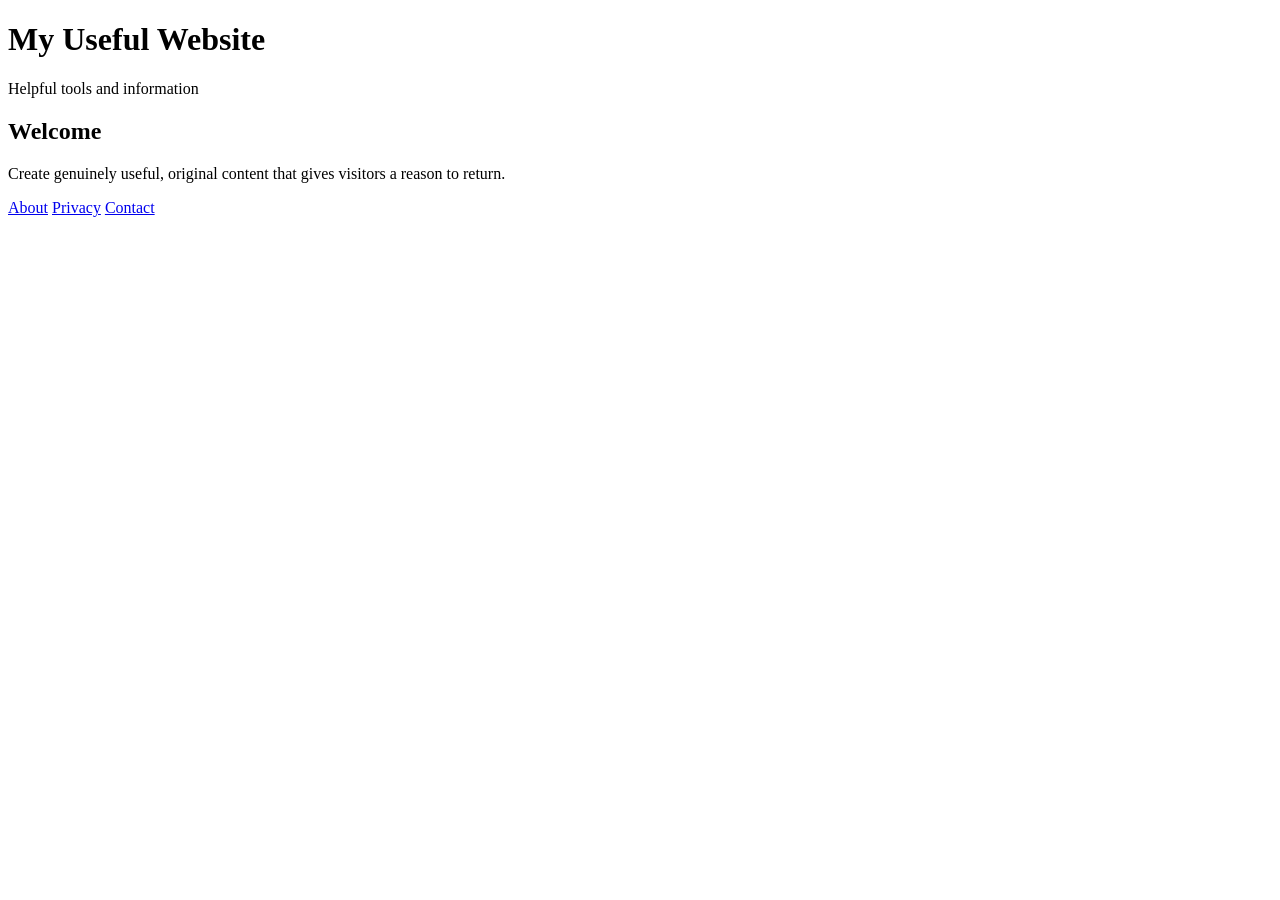
==== index.html @ 03f3f7cc "Create index.html" ====
<!DOCTYPE html>
<html lang="en">
<head>
    <meta charset="UTF-8">
    <meta name="viewport" content="width=device-width, initial-scale=1.0">

    <title>My Useful Website</title>
    <meta name="description"
          content="Useful information and tools for visitors.">

    <!-- Add your AdSense code here after Google approves your site -->

    <link rel="stylesheet" href="style.css">
</head>

<body>

<header>
    <h1>My Useful Website</h1>
    <p>Helpful tools and information</p>
</header>

<main>
    <article>
        <h2>Welcome</h2>
        <p>
            Create genuinely useful, original content that gives visitors
            a reason to return.
        </p>
    </article>
</main>

<footer>
    <a href="about.html">About</a>
    <a href="privacy.html">Privacy</a>
    <a href="contact.html">Contact</a>
</footer>

</body>
</html>
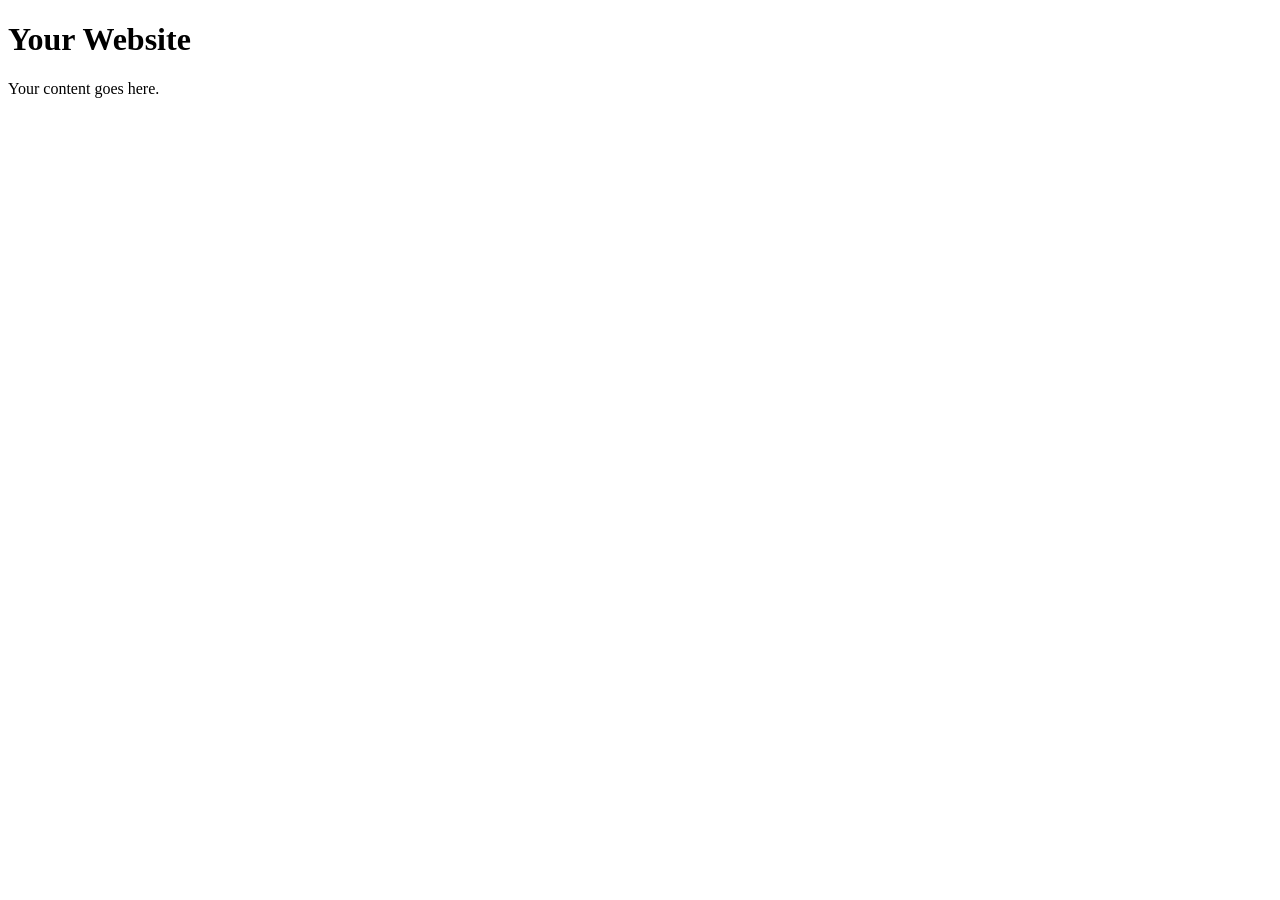
==== commit 7a3fddef: "Update index.html" ====
--- a/index.html
+++ b/index.html
@@ -4,37 +4,22 @@
     <meta charset="UTF-8">
     <meta name="viewport" content="width=device-width, initial-scale=1.0">
 
-    <title>My Useful Website</title>
-    <meta name="description"
-          content="Useful information and tools for visitors.">
+    <title>Your Website</title>
+    <meta name="description" content="Your website description">
 
-    <!-- Add your AdSense code here after Google approves your site -->
+    <!-- Google AdSense -->
+    <script async
+        src="https://pagead2.googlesyndication.com/pagead/js/adsbygoogle.js?client=ca-pub-3141617309088348"
+        crossorigin="anonymous"></script>
 
     <link rel="stylesheet" href="style.css">
 </head>
 
 <body>
 
-<header>
-    <h1>My Useful Website</h1>
-    <p>Helpful tools and information</p>
-</header>
+    <h1>Your Website</h1>
 
-<main>
-    <article>
-        <h2>Welcome</h2>
-        <p>
-            Create genuinely useful, original content that gives visitors
-            a reason to return.
-        </p>
-    </article>
-</main>
-
-<footer>
-    <a href="about.html">About</a>
-    <a href="privacy.html">Privacy</a>
-    <a href="contact.html">Contact</a>
-</footer>
+    <p>Your content goes here.</p>
 
 </body>
 </html>
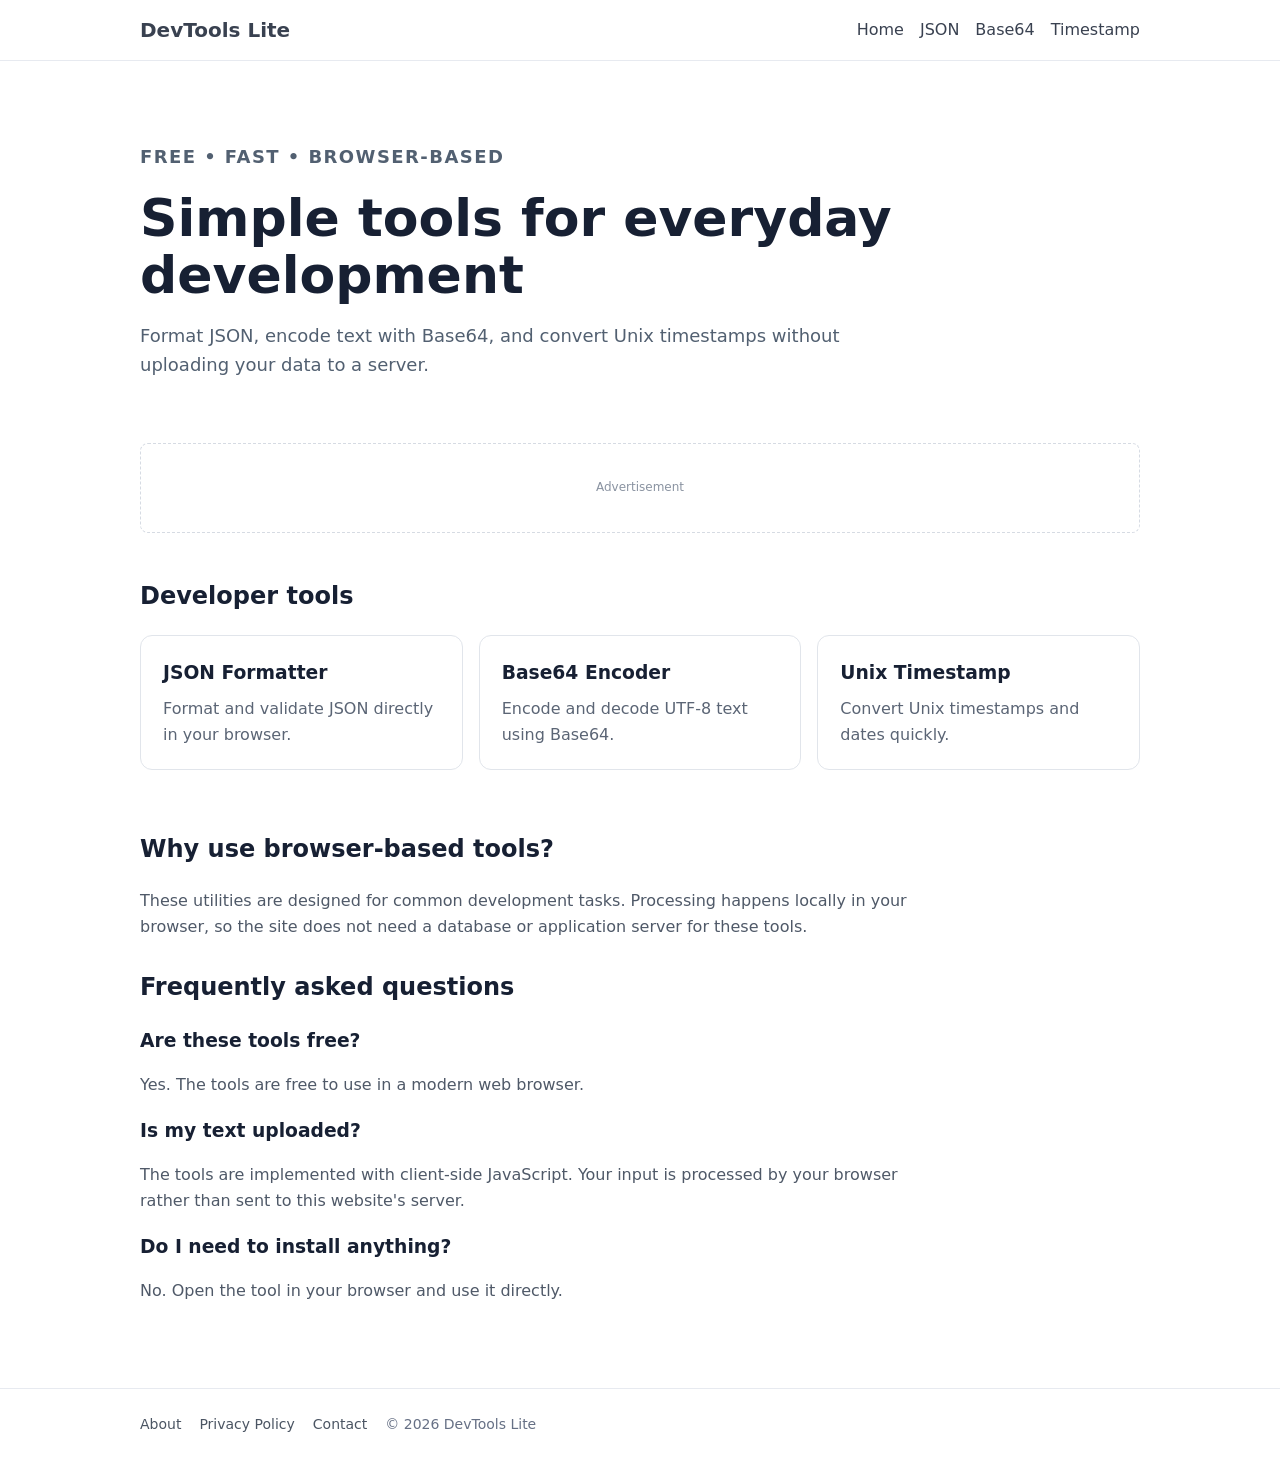
==== commit 8aeba0b4: "Add files via upload" ====
--- a/index.html
+++ b/index.html
@@ -1,25 +1,51 @@
-<!DOCTYPE html>
+<!doctype html>
 <html lang="en">
 <head>
-    <meta charset="UTF-8">
-    <meta name="viewport" content="width=device-width, initial-scale=1.0">
+  <meta charset="utf-8">
+  <meta name="viewport" content="width=device-width,initial-scale=1">
+  <meta name="description" content="Free, fast browser-based developer tools for JSON, Base64, and Unix timestamps.">
+  <meta name="robots" content="index,follow">
+  <title>DevTools Lite — Free Developer Tools</title>
+  <link rel="stylesheet" href="style.css">
+  <script async src="https://pagead2.googlesyndication.com/pagead/js/adsbygoogle.js?client=ca-pub-3141617309088348" crossorigin="anonymous"></script>
+</head>
+<body>
+<header class="site-header">
+  <div class="wrap nav">
+    <a class="brand" href="index.html">DevTools Lite</a>
+    <nav aria-label="Main navigation">
+      <a href="index.html">Home</a><a href="tools/json-formatter.html">JSON</a>
+      <a href="tools/base64.html">Base64</a><a href="tools/timestamp.html">Timestamp</a>
+    </nav>
+  </div>
+</header>
+<main class="wrap">
+  <section class="hero">
+    <p class="eyebrow">Free • Fast • Browser-based</p>
+    <h1>Simple tools for everyday development</h1>
+    <p>Format JSON, encode text with Base64, and convert Unix timestamps without uploading your data to a server.</p>
+  </section>
 
-    <title>Your Website</title>
-    <meta name="description" content="Your website description">
+  <div class="ad-slot" aria-label="Advertisement"><span>Advertisement</span></div>
 
-    <!-- Google AdSense -->
-    <script async
-        src="https://pagead2.googlesyndication.com/pagead/js/adsbygoogle.js?client=ca-pub-3141617309088348"
-        crossorigin="anonymous"></script>
+  <section>
+    <h2>Developer tools</h2>
+    <div class="grid">
+      <a class="card" href="tools/json-formatter.html"><h3>JSON Formatter</h3><p>Format and validate JSON directly in your browser.</p></a>
+      <a class="card" href="tools/base64.html"><h3>Base64 Encoder</h3><p>Encode and decode UTF-8 text using Base64.</p></a>
+      <a class="card" href="tools/timestamp.html"><h3>Unix Timestamp</h3><p>Convert Unix timestamps and dates quickly.</p></a>
+    </div>
+  </section>
 
-    <link rel="stylesheet" href="style.css">
-</head>
-
-<body>
-
-    <h1>Your Website</h1>
-
-    <p>Your content goes here.</p>
-
+  <section class="content">
+    <h2>Why use browser-based tools?</h2>
+    <p>These utilities are designed for common development tasks. Processing happens locally in your browser, so the site does not need a database or application server for these tools.</p>
+    <h2>Frequently asked questions</h2>
+    <h3>Are these tools free?</h3><p>Yes. The tools are free to use in a modern web browser.</p>
+    <h3>Is my text uploaded?</h3><p>The tools are implemented with client-side JavaScript. Your input is processed by your browser rather than sent to this website's server.</p>
+    <h3>Do I need to install anything?</h3><p>No. Open the tool in your browser and use it directly.</p>
+  </section>
+</main>
+<footer><div class="wrap"><a href="about.html">About</a><a href="privacy.html">Privacy Policy</a><a href="contact.html">Contact</a><span>© 2026 DevTools Lite</span></div></footer>
 </body>
 </html>
--- a/style.css
+++ b/style.css
@@ -0,0 +1 @@
+*{box-sizing:border-box}html{font-family:system-ui,-apple-system,Segoe UI,Roboto,Arial,sans-serif;color:#172033;background:#fff}body{margin:0;line-height:1.6}.wrap{width:min(100% - 32px,1000px);margin:auto}.site-header{border-bottom:1px solid #e7eaf0;background:#fff}.nav{min-height:60px;display:flex;align-items:center;justify-content:space-between;gap:20px}.brand{font-weight:800;text-decoration:none;color:#111827;font-size:20px}.nav nav{display:flex;gap:16px;flex-wrap:wrap}.nav a{color:#394150;text-decoration:none}.nav a:hover,.footer a:hover{ text-decoration:underline}.hero{padding:64px 0 35px;max-width:760px}.eyebrow{font-size:13px;font-weight:700;text-transform:uppercase;letter-spacing:.08em;color:#536174}.hero h1{font-size:clamp(32px,6vw,52px);line-height:1.1;margin:8px 0 18px}.hero p{font-size:18px;color:#526071}.grid{display:grid;grid-template-columns:repeat(3,1fr);gap:16px}.card{display:block;padding:22px;border:1px solid #e1e5eb;border-radius:12px;text-decoration:none;color:inherit;background:#fff}.card:hover{border-color:#9aa5b5}.card h3{margin:0 0 8px}.card p{margin:0;color:#5b6575}.content{max-width:800px;padding:48px 0}.content h2{margin-top:0;padding-top:12px}.content h3{margin-bottom:4px}.content p{color:#4f5968}.ad-slot{min-height:90px;border:1px dashed #d6dbe3;border-radius:8px;display:flex;align-items:center;justify-content:center;color:#8a93a1;font-size:12px;margin:10px 0 44px}.ad-slot span{padding:4px 8px}footer{border-top:1px solid #e7eaf0;padding:24px 0;margin-top:20px;color:#667085;font-size:14px}footer .wrap{display:flex;gap:18px;flex-wrap:wrap}footer a{color:#4b5563;text-decoration:none}@media(max-width:700px){.nav{align-items:flex-start;padding:14px 0;flex-direction:column}.grid{grid-template-columns:1fr}.hero{padding-top:40px}}
